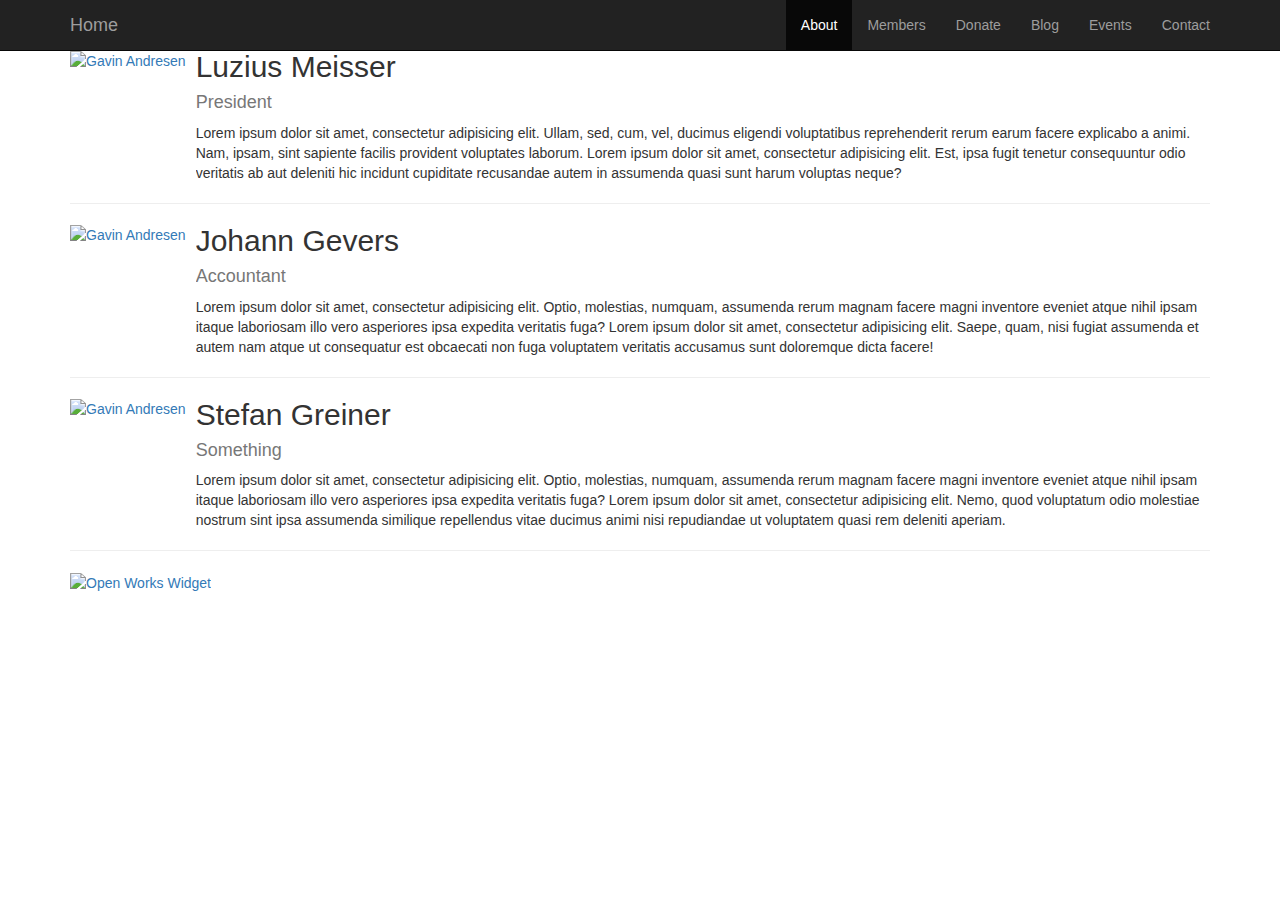
==== about.html @ 3bc83f7d "Chg home" ====
<!DOCTYPE html>
<html lang="en">
  <head>
    <meta charset="utf-8">
    <meta http-equiv="X-UA-Compatible" content="IE=edge">
    <meta name="viewport" content="width=device-width, initial-scale=1.0">
    <meta name="description" property="og:description" content="">
    <meta property="og:image" content="http://i.imgur.com/k5LT2RE.png" />
    <link rel="author" href="https://plus.google.com/u/0/b/117619289210372570957/117619289210372570957">

    <title>About | Swiss Bitcoin Association</title>

    <link href="http://netdna.bootstrapcdn.com/bootstrap/3.0.2/css/bootstrap.min.css" rel="stylesheet">
    <link rel="stylesheet" href="custom.css">
    

    <!-- HTML5 shim and Respond.js IE8 support of HTML5 elements and media queries -->
    <!--[if lt IE 9]>
      <script src="https://oss.maxcdn.com/libs/html5shiv/3.7.0/html5shiv.js"></script>
      <script src="https://oss.maxcdn.com/libs/respond.js/1.3.0/respond.min.js"></script>
    <![endif]-->
  </head>
   <body>

    <div class="navbar navbar-inverse navbar-fixed-top" role="navigation">
      <div class="container">
        <div class="navbar-header">
          <button type="button" class="navbar-toggle" data-toggle="collapse" data-target=".navbar-collapse">
            <span class="sr-only">Toggle navigation</span>
            <span class="icon-bar"></span>
            <span class="icon-bar"></span>
            <span class="icon-bar"></span>
          </button>
          <a class="navbar-brand" href="/">Home</a>
        </div>
        <div class="navbar-collapse collapse">
          <ul class="nav navbar-nav navbar-right">
            <li class="active"><a href="about.html">About</a></li>
            <li><a href="members.html">Members</a></li>
            <li><a href="donate.html">Donate</a></li>
            <li><a href="#">Blog</a></li>
            <li><a href="http://www.meetup.com/Bitcoin-Meetup-Switzerland/">Events</a></li>
            <li><a href="contact.html">Contact</a></li>
          </ul>
        </div>
      </div>
    </div>

    <div class="container">
      <div class="row">
        <div class="col-md-12">
          <div class="media">
            <a class="pull-left" href="#"><img alt="Gavin Andresen" src="luzius.jpg" /></a>
            <div class="media-body">
              <h2 class="media-heading">Luzius Meisser</h2>
              <h4 class="text-muted">President</h4>
               Lorem ipsum dolor sit amet, consectetur adipisicing elit. Ullam, sed, cum, vel, ducimus eligendi voluptatibus reprehenderit rerum earum facere explicabo a animi. Nam, ipsam, sint sapiente facilis provident voluptates laborum. Lorem ipsum dolor sit amet, consectetur adipisicing elit. Est, ipsa fugit tenetur consequuntur odio veritatis ab aut deleniti hic incidunt cupiditate recusandae autem in assumenda quasi sunt harum voluptas neque?
            </div>
          </div>

<hr>

    <div class="media">
      <a class="pull-left" href="#"><img alt="Gavin Andresen" src="johann.jpg" /></a>
      <div class="media-body">
        <h2 class="media-heading">Johann Gevers</h2>
        <h4 class="text-muted">Accountant</h4>
          Lorem ipsum dolor sit amet, consectetur adipisicing elit. Optio, molestias, numquam, assumenda rerum magnam facere magni inventore eveniet atque nihil ipsam itaque laboriosam illo vero asperiores ipsa expedita veritatis fuga? Lorem ipsum dolor sit amet, consectetur adipisicing elit. Saepe, quam, nisi fugiat assumenda et autem nam atque ut consequatur est obcaecati non fuga voluptatem veritatis accusamus sunt doloremque dicta facere!
      </div>
    </div>

<hr>

    <div class="media">
      <a class="pull-left" href="#"><img alt="Gavin Andresen" src="johann.jpg" /></a>
      <div class="media-body">
        <h2 class="media-heading">Stefan Greiner</h2>
        <h4 class="text-muted">Something</h4>
          Lorem ipsum dolor sit amet, consectetur adipisicing elit. Optio, molestias, numquam, assumenda rerum magnam facere magni inventore eveniet atque nihil ipsam itaque laboriosam illo vero asperiores ipsa expedita veritatis fuga? Lorem ipsum dolor sit amet, consectetur adipisicing elit. Nemo, quod voluptatum odio molestiae nostrum sint ipsa assumenda similique repellendus vitae ducimus animi nisi repudiandae ut voluptatem quasi rem deleniti aperiam.
      </div>
    </div>
  </div>
</div>

<hr>

      <footer>
        <p><a rel="license" href="http://owl.apotheon.org/"><img alt="Open Works Widget" style="border-width:0" src="http://i.imgur.com/EgLvtxR.png" /></a>
      </footer>
    </div>

    <script src="https://code.jquery.com/jquery-1.10.2.min.js"></script>
    <script src="http://netdna.bootstrapcdn.com/bootstrap/3.0.2/js/bootstrap.min.js"></script>
  </body>
</html>
---- custom.css ----
body {
  padding-top: 50px;
  padding-bottom: 20px;
}
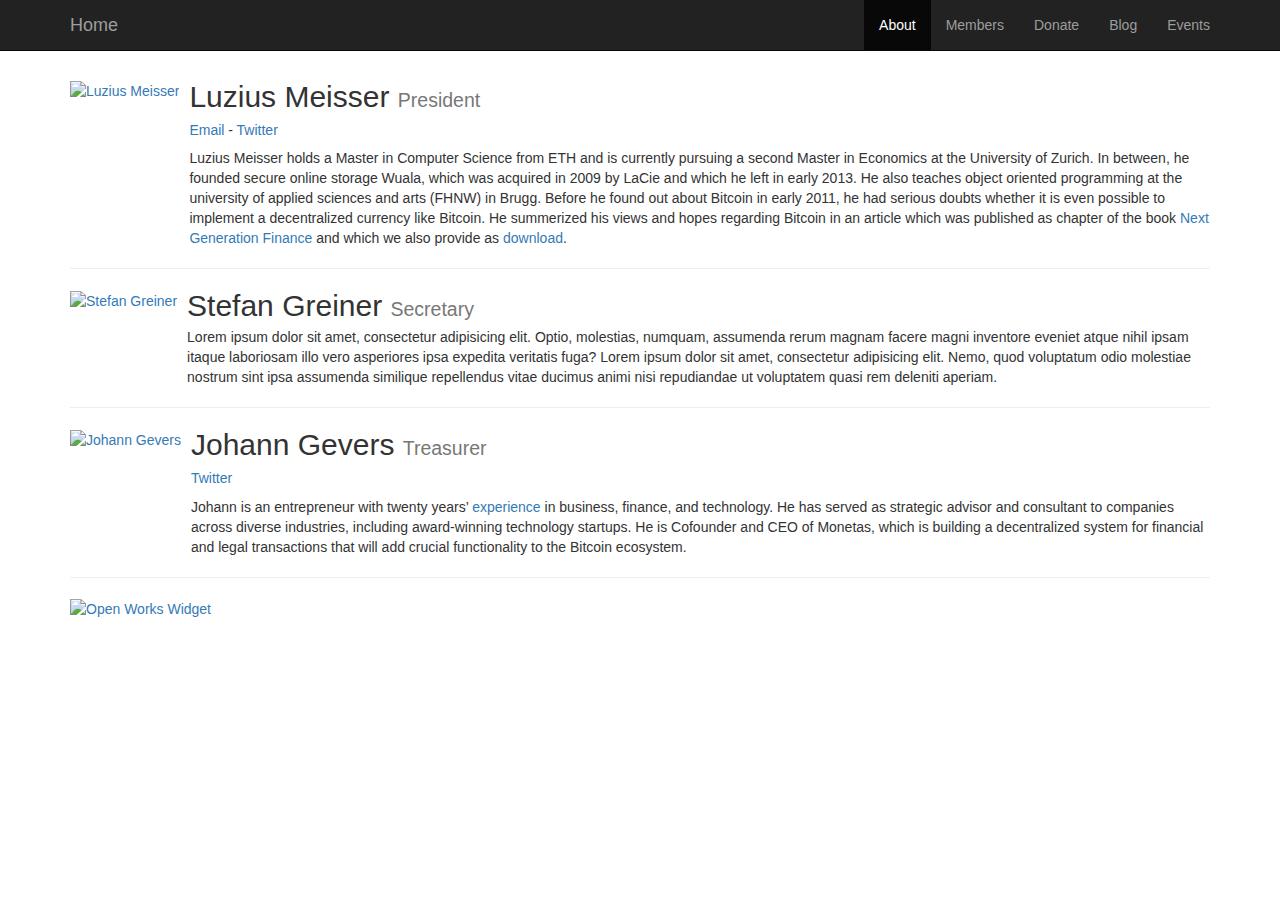
==== commit da499ead: "Removed contact, added it to about" ====
--- a/about.html
+++ b/about.html
@@ -11,8 +11,18 @@
     <title>About | Swiss Bitcoin Association</title>
 
     <link href="http://netdna.bootstrapcdn.com/bootstrap/3.0.2/css/bootstrap.min.css" rel="stylesheet">
-    <link rel="stylesheet" href="custom.css">
-    
+    <link rel="stylesheet" href="http://netdna.bootstrapcdn.com/font-awesome/4.0.3/css/font-awesome.min.css">
+
+    <script>
+    (function(i,s,o,g,r,a,m){i['GoogleAnalyticsObject']=r;i[r]=i[r]||function(){
+    (i[r].q=i[r].q||[]).push(arguments)},i[r].l=1*new Date();a=s.createElement(o),
+    m=s.getElementsByTagName(o)[0];a.async=1;a.src=g;m.parentNode.insertBefore(a,m)
+    })(window,document,'script','//www.google-analytics.com/analytics.js','ga');
+
+    ga('create', 'UA-42598064-3', 'bitcoinassociation.ch');
+    ga('send', 'pageview');
+
+    </script>
 
     <!-- HTML5 shim and Respond.js IE8 support of HTML5 elements and media queries -->
     <!--[if lt IE 9]>
@@ -21,6 +31,12 @@
     <![endif]-->
   </head>
    <body>
+   <style>
+     body {
+  padding-top: 80px;
+  padding-bottom: 20px;
+}
+   </style>
 
     <div class="navbar navbar-inverse navbar-fixed-top" role="navigation">
       <div class="container">
@@ -40,7 +56,6 @@
             <li><a href="donate.html">Donate</a></li>
             <li><a href="#">Blog</a></li>
             <li><a href="http://www.meetup.com/Bitcoin-Meetup-Switzerland/">Events</a></li>
-            <li><a href="contact.html">Contact</a></li>
           </ul>
         </div>
       </div>
@@ -50,33 +65,32 @@
       <div class="row">
         <div class="col-md-12">
           <div class="media">
-            <a class="pull-left" href="#"><img alt="Gavin Andresen" src="luzius.jpg" /></a>
+            <a class="pull-left" href="#"><img alt="Luzius Meisser" src="luzius.jpg" /></a>
             <div class="media-body">
-              <h2 class="media-heading">Luzius Meisser</h2>
-              <h4 class="text-muted">President</h4>
-               Lorem ipsum dolor sit amet, consectetur adipisicing elit. Ullam, sed, cum, vel, ducimus eligendi voluptatibus reprehenderit rerum earum facere explicabo a animi. Nam, ipsam, sint sapiente facilis provident voluptates laborum. Lorem ipsum dolor sit amet, consectetur adipisicing elit. Est, ipsa fugit tenetur consequuntur odio veritatis ab aut deleniti hic incidunt cupiditate recusandae autem in assumenda quasi sunt harum voluptas neque?
+              <h2 class="media-heading">Luzius Meisser <small>President</small></h2>
+              <h5><a href="mailto:luzius.meisser@gmail.com">Email</a> - <a href="https://twitter.com/Luzius">Twitter</a></h5>
+               Luzius Meisser holds a Master in Computer Science from ETH and is currently pursuing a second Master in Economics at the University of Zurich. In between, he founded secure online storage Wuala, which was acquired in 2009 by LaCie and which he left in early 2013. He also teaches object oriented programming at the university of applied sciences and arts (FHNW) in Brugg. Before he found out about Bitcoin in early 2011, he had serious doubts whether it is even possible to implement a decentralized currency like Bitcoin. He summerized his views and hopes regarding Bitcoin in an article which was published as chapter of the book <a href="http://www.amazon.de/Generation-Finance-Robert-Lempka-Stallard/dp/0857193473/ref=sr_1_1?ie=UTF8&qid=1385043147&sr=8-1&keywords=next+generation+finance">Next Generation Finance</a> and which we also provide as <a href="Bitcoin-A_Promise_of_Freedom.pdf">download</a>.
             </div>
           </div>
 
 <hr>
 
     <div class="media">
-      <a class="pull-left" href="#"><img alt="Gavin Andresen" src="johann.jpg" /></a>
+      <a class="pull-left" href="#"><img alt="Stefan Greiner" src="johann.jpg" /></a>
       <div class="media-body">
-        <h2 class="media-heading">Johann Gevers</h2>
-        <h4 class="text-muted">Accountant</h4>
-          Lorem ipsum dolor sit amet, consectetur adipisicing elit. Optio, molestias, numquam, assumenda rerum magnam facere magni inventore eveniet atque nihil ipsam itaque laboriosam illo vero asperiores ipsa expedita veritatis fuga? Lorem ipsum dolor sit amet, consectetur adipisicing elit. Saepe, quam, nisi fugiat assumenda et autem nam atque ut consequatur est obcaecati non fuga voluptatem veritatis accusamus sunt doloremque dicta facere!
+        <h2 class="media-heading">Stefan Greiner <small>Secretary</small></h2>
+          Lorem ipsum dolor sit amet, consectetur adipisicing elit. Optio, molestias, numquam, assumenda rerum magnam facere magni inventore eveniet atque nihil ipsam itaque laboriosam illo vero asperiores ipsa expedita veritatis fuga? Lorem ipsum dolor sit amet, consectetur adipisicing elit. Nemo, quod voluptatum odio molestiae nostrum sint ipsa assumenda similique repellendus vitae ducimus animi nisi repudiandae ut voluptatem quasi rem deleniti aperiam.
       </div>
     </div>
 
-<hr>
+    <hr>
 
     <div class="media">
-      <a class="pull-left" href="#"><img alt="Gavin Andresen" src="johann.jpg" /></a>
+      <a class="pull-left" href="#"><img alt="Johann Gevers" src="johann.jpg" /></a>
       <div class="media-body">
-        <h2 class="media-heading">Stefan Greiner</h2>
-        <h4 class="text-muted">Something</h4>
-          Lorem ipsum dolor sit amet, consectetur adipisicing elit. Optio, molestias, numquam, assumenda rerum magnam facere magni inventore eveniet atque nihil ipsam itaque laboriosam illo vero asperiores ipsa expedita veritatis fuga? Lorem ipsum dolor sit amet, consectetur adipisicing elit. Nemo, quod voluptatum odio molestiae nostrum sint ipsa assumenda similique repellendus vitae ducimus animi nisi repudiandae ut voluptatem quasi rem deleniti aperiam.
+        <h2 class="media-heading">Johann Gevers <small>Treasurer</small></h2>
+        <h5><a href="https://twitter.com/johanngevers">Twitter</a></h6>
+          Johann is an entrepreneur with twenty years’ <a href="http://johanngevers.com/projects/">experience</a> in business, finance, and technology. He has served as strategic advisor and consultant to companies across diverse industries, including award-winning technology startups. He is Cofounder and CEO of Monetas, which is building a decentralized system for financial and legal transactions that will add crucial functionality to the Bitcoin ecosystem.
       </div>
     </div>
   </div>
@@ -92,4 +106,4 @@
     <script src="https://code.jquery.com/jquery-1.10.2.min.js"></script>
     <script src="http://netdna.bootstrapcdn.com/bootstrap/3.0.2/js/bootstrap.min.js"></script>
   </body>
-</html>+</html>
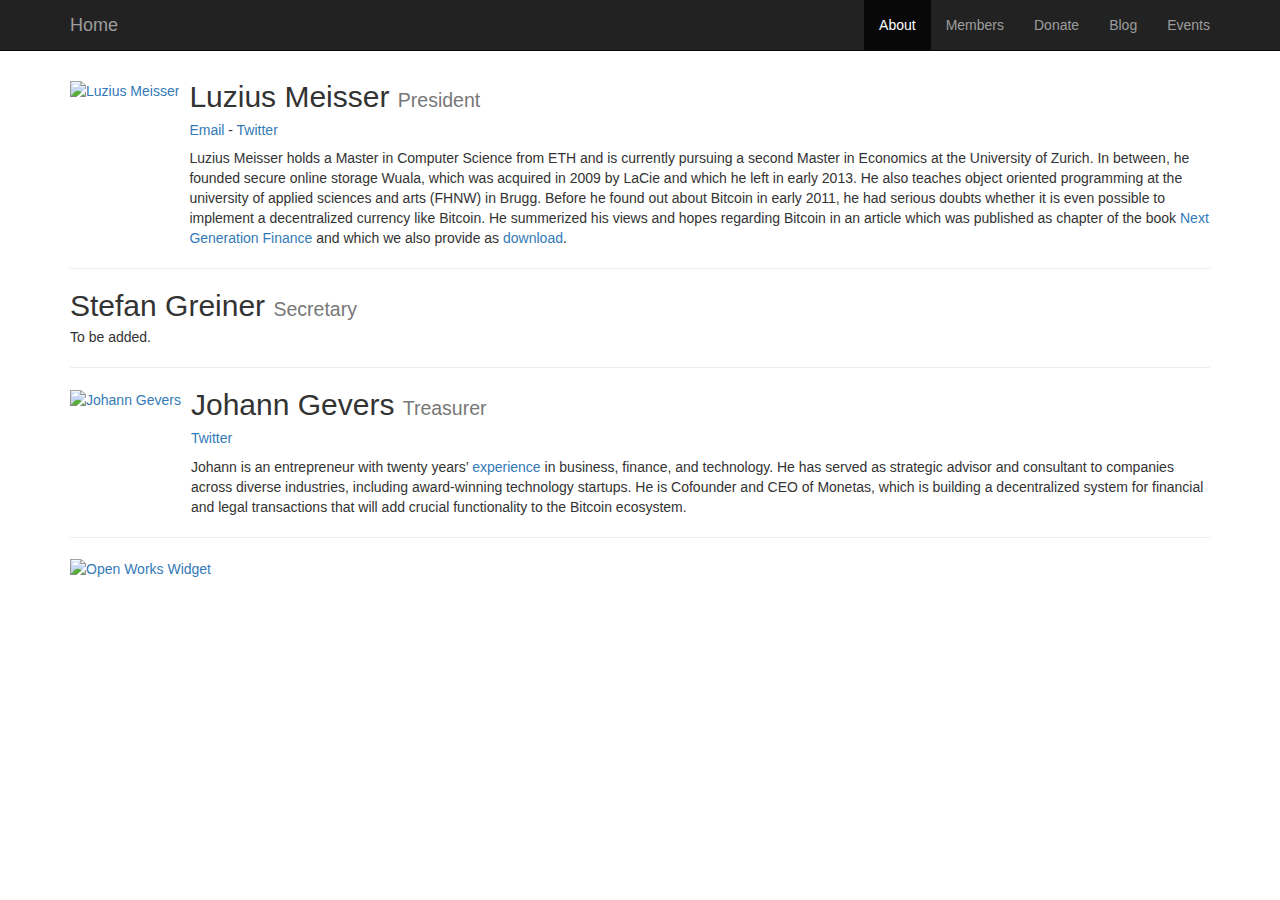
==== commit d6c901f8: "Events & Blog link" ====
--- a/about.html
+++ b/about.html
@@ -54,7 +54,7 @@
             <li class="active"><a href="about.html">About</a></li>
             <li><a href="members.html">Members</a></li>
             <li><a href="donate.html">Donate</a></li>
-            <li><a href="#">Blog</a></li>
+            <li><a href="http://bitcoinswitzerland.wordpress.com/">Blog</a></li>
             <li><a href="http://www.meetup.com/Bitcoin-Meetup-Switzerland/">Events</a></li>
           </ul>
         </div>
@@ -76,10 +76,9 @@
 <hr>
 
     <div class="media">
-      <a class="pull-left" href="#"><img alt="Stefan Greiner" src="johann.jpg" /></a>
       <div class="media-body">
         <h2 class="media-heading">Stefan Greiner <small>Secretary</small></h2>
-          Lorem ipsum dolor sit amet, consectetur adipisicing elit. Optio, molestias, numquam, assumenda rerum magnam facere magni inventore eveniet atque nihil ipsam itaque laboriosam illo vero asperiores ipsa expedita veritatis fuga? Lorem ipsum dolor sit amet, consectetur adipisicing elit. Nemo, quod voluptatum odio molestiae nostrum sint ipsa assumenda similique repellendus vitae ducimus animi nisi repudiandae ut voluptatem quasi rem deleniti aperiam.
+          To be added.
       </div>
     </div>
 
